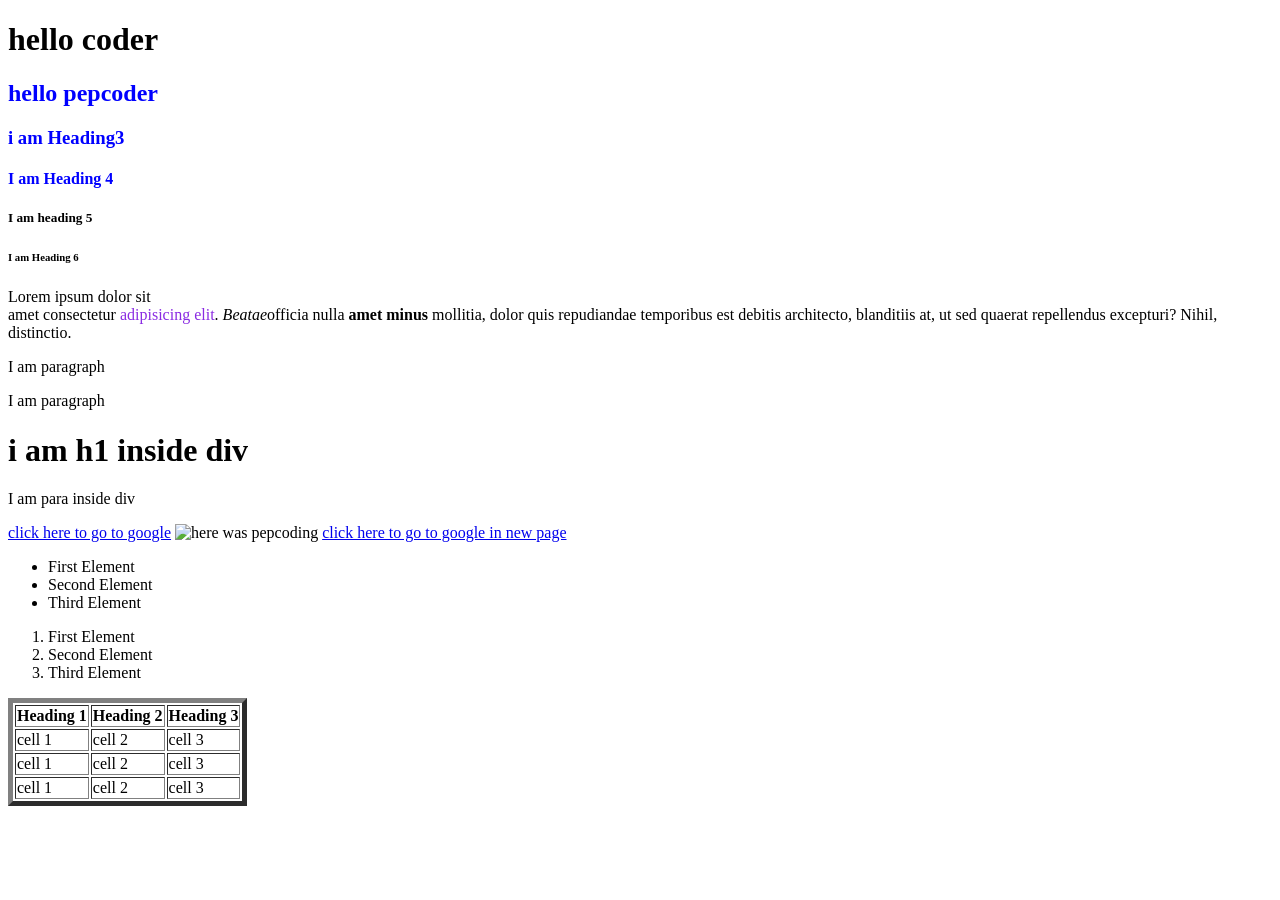
==== module-1/index.html @ 57be69cf "modules added" ====
<!DOCTYPE html>
<html lang="en">
<head>
    <meta charset="UTF-8">
    <meta http-equiv="X-UA-Compatible" content="IE=edge">
    <meta name="viewport" content="width=device-width, initial-scale=1.0">
    <title>Document</title>
</head>
<body>
  <!----Heading-->
  <h1> hello coder</h1> <span style="color:blue;"><h2> hello pepcoder</h2>
    <h3> i am Heading3</h3>
    <h4>I am Heading 4</h4>
</span> 
 
  <h5>I am heading 5</h5>
  <h6>I am Heading 6</h6>
  <!--paragraph-->
  <p>
    Lorem ipsum dolor sit <br>amet consectetur <span style="color: blueviolet;">adipisicing
         elit</span>.  <em>Beatae</em>officia nulla <strong>amet minus</strong> mollitia, dolor quis repudiandae temporibus est debitis architecto, blanditiis at, ut sed quaerat repellendus excepturi? Nihil, distinctio.
  </p>
  <p> I am paragraph</p>
  <p> I am paragraph</p>
  <!--div Tag-->
  <div style="red">
      <h1>  i am h1 inside  div</h1>
      <P> I am para inside div</P>
  </div>
  <a href="https://www.google.co.in/ "> click here to go to google</a> 
  <!--iamge tag-->
  <img src="https://raw.githubusercontent.com/mohd-aman/FJP6/main/logo2.png" alt="here was pepcoding">
  <!--anchor tag-->
 
  <a href="https://www.google.co.in/ " target="blank">click here to go to google in new page</a>
  <ul>
      <li>First Element</li>
      <li> Second Element</li>
      <li> Third Element</li>
  </ul>
  <ol>
      <li>First Element</li>
      <li>Second Element</li>
      <li> Third Element</li>
  </ol>
  <table border="5">
      <thead>
       <tr>
           <th>Heading 1</th>
           <th>Heading 2</th>
           <th>Heading 3</th>
       </tr>
      </thead>
      <tbody>
        <tr>
            <td>cell 1</td>
            <td>cell 2</td>
            <td>cell 3</td>
        </tr>
        <tr>
            <td>cell 1</td>
            <td>cell 2</td>
            <td>cell 3</td>
        </tr>
        <tr>
            <td>cell 1</td>
            <td>cell 2</td>
            <td>cell 3</td>
        </tr>
      </tbody>
  </table>
</body>
</html>
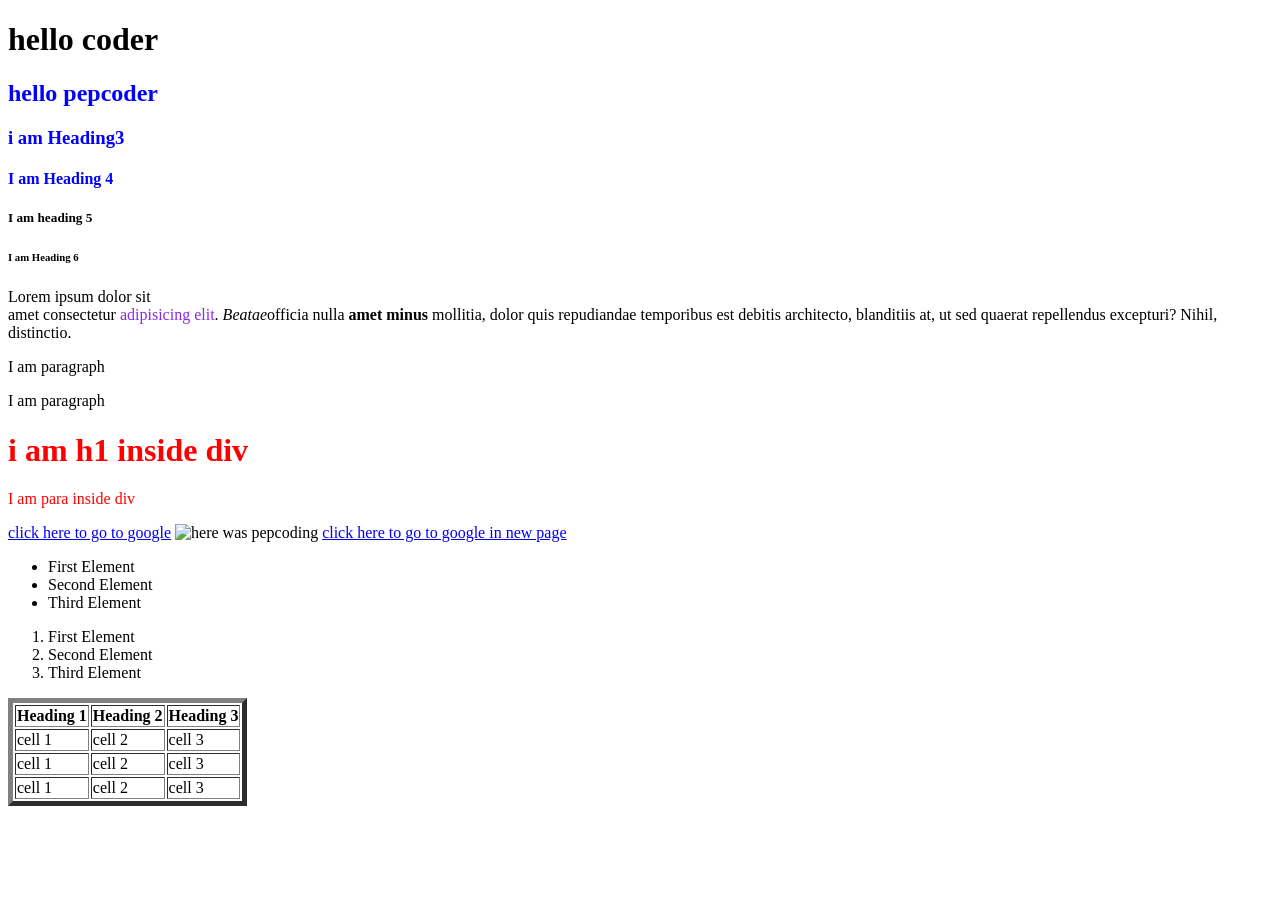
==== commit 9247568c: "corrected" ====
--- a/module-1/index.html
+++ b/module-1/index.html
@@ -23,7 +23,7 @@
   <p> I am paragraph</p>
   <p> I am paragraph</p>
   <!--div Tag-->
-  <div style="red">
+  <div style="color:  red">
       <h1>  i am h1 inside  div</h1>
       <P> I am para inside div</P>
   </div>
